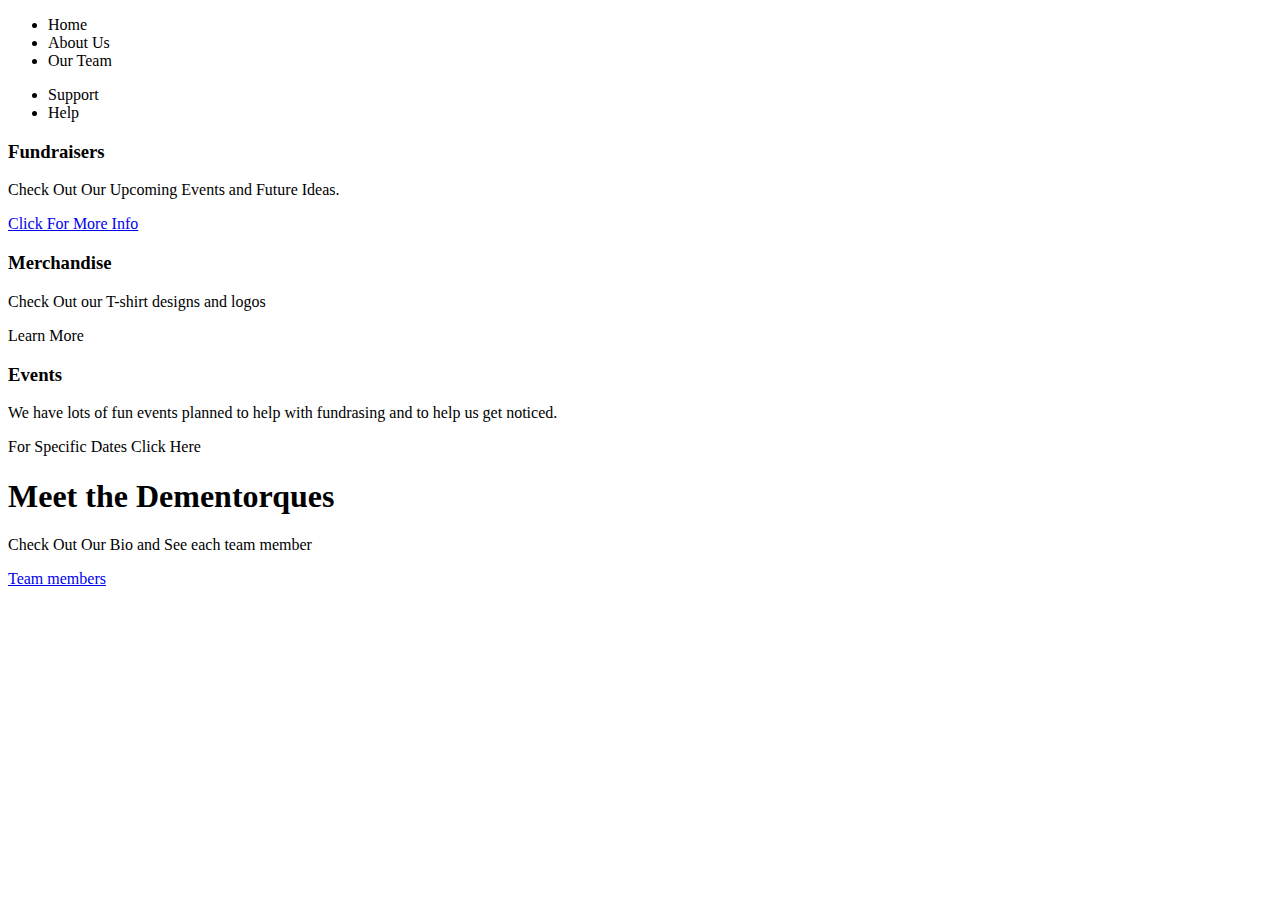
==== index.html @ 8ff1c602 "update index.html" ====
<!DOCTYPE html>
<html>
  <body>
<div class="nav">
  <div class="container">
    <ul>
      <li>Home</li>
      <li>About Us</li>
      <li>Our Team</li>
    </ul>
    
    <ul>
      <li>Support</li>
      <li>Help</li>
    </ul>
  </div>
 </div>
  <div class="jumbotron">
   <div>
<div class="learn-more">
  <div class="container">
    <div>
    <h3>Fundraisers</h3>
    <p>Check Out Our Upcoming Events and Future Ideas.
    <p>
      <a href="#">Click For More Info</a>
    </p>
   </div>
   <div>
     <h3>Merchandise</h3>
     <p>Check Out our T-shirt designs and logos</p>
     <p>
       <a herf="#">Learn More</a>
     </p>
   </div>
   <div>
     <h3>Events</h3>
     <p>We have lots of fun events planned to help with fundrasing and to help us get noticed.</p>
     <p>
       <a herf="#">For Specific Dates Click Here</a>
     </p>
   </div>
  </div>
 </div>
  <div class="container">
    <h1>Meet the Dementorques</h1>
    <p>Check Out Our Bio and See each team member</p>
    <p>
      <a href="#">Team members</a>
    </p>  
  </div>
 </div>
  </body>
</html>
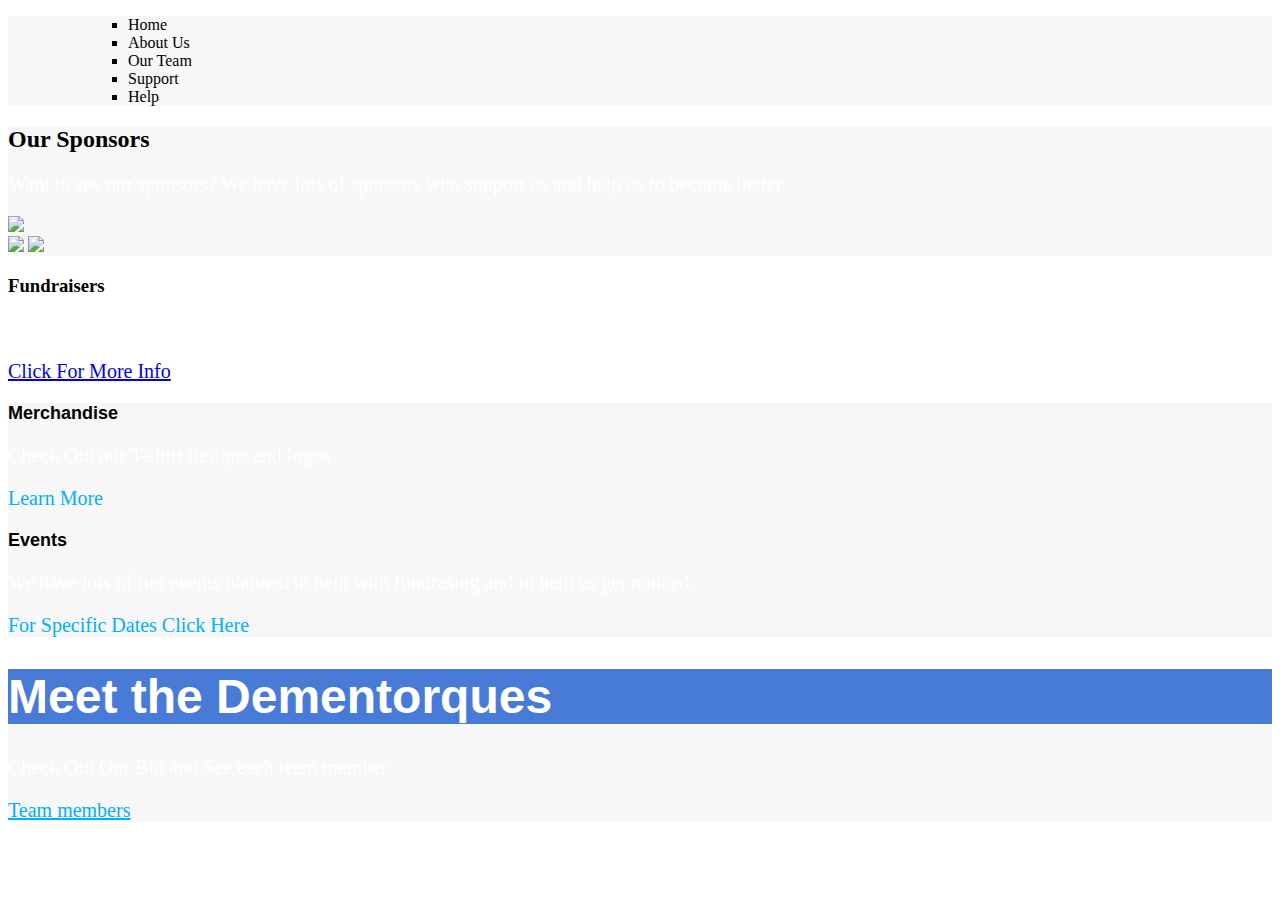
==== commit 64cad74f: "css update" ====
--- a/index.html
+++ b/index.html
@@ -1,8 +1,20 @@
 <!DOCTYPE html>
 <html>
+<head>
+  <title>Dementorques</title>
+  <link rel="stylesheet" type="text/css" href="style.css">
+  <link href="http://s3.amazonaws.com/codecademy-content/courses/ltp/css/shift.css" rel="stylesheet">
+
+  <link rel="stylesheet" href="http://s3.amazonaws.com/codecademy-content/courses/ltp/css/bootstrap.css">
+  <link rel="stylesheet" href="main.css">
+
+</head>
+
   <body>
 <div class="nav">
   <div class="container">
+    <ul class="pull-left">
+      <ul class="pull-right">
     <ul>
       <li>Home</li>
       <li>About Us</li>
@@ -15,10 +27,30 @@
     </ul>
   </div>
  </div>
+
   <div class="jumbotron">
-   <div>
-<div class="learn-more">
-  <div class="container">
+    <div class="Our Sponsors">
+      <div class="container">
+        <h2>Our Sponsors</h2>
+        <p>Want to see our sponsors? We have lots of sponsors who support us and help us to become better.</p>
+
+     <div class="row"
+       <div class="col-md-4">
+       <div class="thumbnail">
+         <img src="http://goo.gl/0sX3jq"
+         <img src="http://goo.gl/an2HXY"
+       </div>
+
+       <div class="col-md-4">
+         <img src="http//goo.gl/Av1pac">
+         <img src="http://goo.gl/0Kd7UO">
+       </div>
+
+       <div class="col-md-4">
+       </div>
+      </div>
+     </div>
+    </div>
     <div>
     <h3>Fundraisers</h3>
     <p>Check Out Our Upcoming Events and Future Ideas.
@@ -26,15 +58,18 @@
       <a href="#">Click For More Info</a>
     </p>
    </div>
-   <div>
-     <h3>Merchandise</h3>
-     <p>Check Out our T-shirt designs and logos</p>
-     <p>
-       <a herf="#">Learn More</a>
-     </p>
-   </div>
-   <div>
-     <h3>Events</h3>
+
+   <div class="col-md-4">
+   <div class="learn-more">
+     <div class="container">
+       <div>
+         <div>
+           <h3>Merchandise</h3>
+           <p>Check Out our T-shirt designs and logos</p>
+           <p><a herf="#">Learn More</a></p>
+        </div>
+        <div>
+        <h3>Events</h3>
      <p>We have lots of fun events planned to help with fundrasing and to help us get noticed.</p>
      <p>
        <a herf="#">For Specific Dates Click Here</a>
--- a/style.css
+++ b/style.css
@@ -0,0 +1,51 @@
+h1 {
+	background-color: #487AD7; 
+}
+
+.header li {
+    color: silver;
+}
+
+.jumbotron p {
+	color: #fff;
+	font-size: 20px; 
+}
+
+.jumbotron h1 {
+	color: #fff;
+	font-size: 48px;
+	font-weight: bold;
+}
+
+.jumbotron h1 {
+    font-family: 'shift',sans-serif;
+}
+.jumbotron a {
+	background-image:http://3.bp.blogspot.com/_D5P-ylPTCUo/TT78oxQHl2I/AAAAAAAAAhQ/j3q3D9fHhdY/s1600/cute%2Brobot.jpg;
+	height: 500px;
+}
+.nav a {
+	color: #5a5a5a;
+	font-size: 11px;
+	font-weight: bold;
+	padding-bottom: 14px;
+	padding-left: 10px;
+	padding-right: 10px;
+	padding-top: 14px;
+	text-transform: uppercase;
+}
+.container {
+	background-color: #f7f7f7;
+}
+.container h3 {
+	font-family: 'shift',sans-serif;
+	font-size: 18px;
+	font-weight: bold;
+}
+.container a {
+	color: #00b0ff;
+}
+
+
+
+ 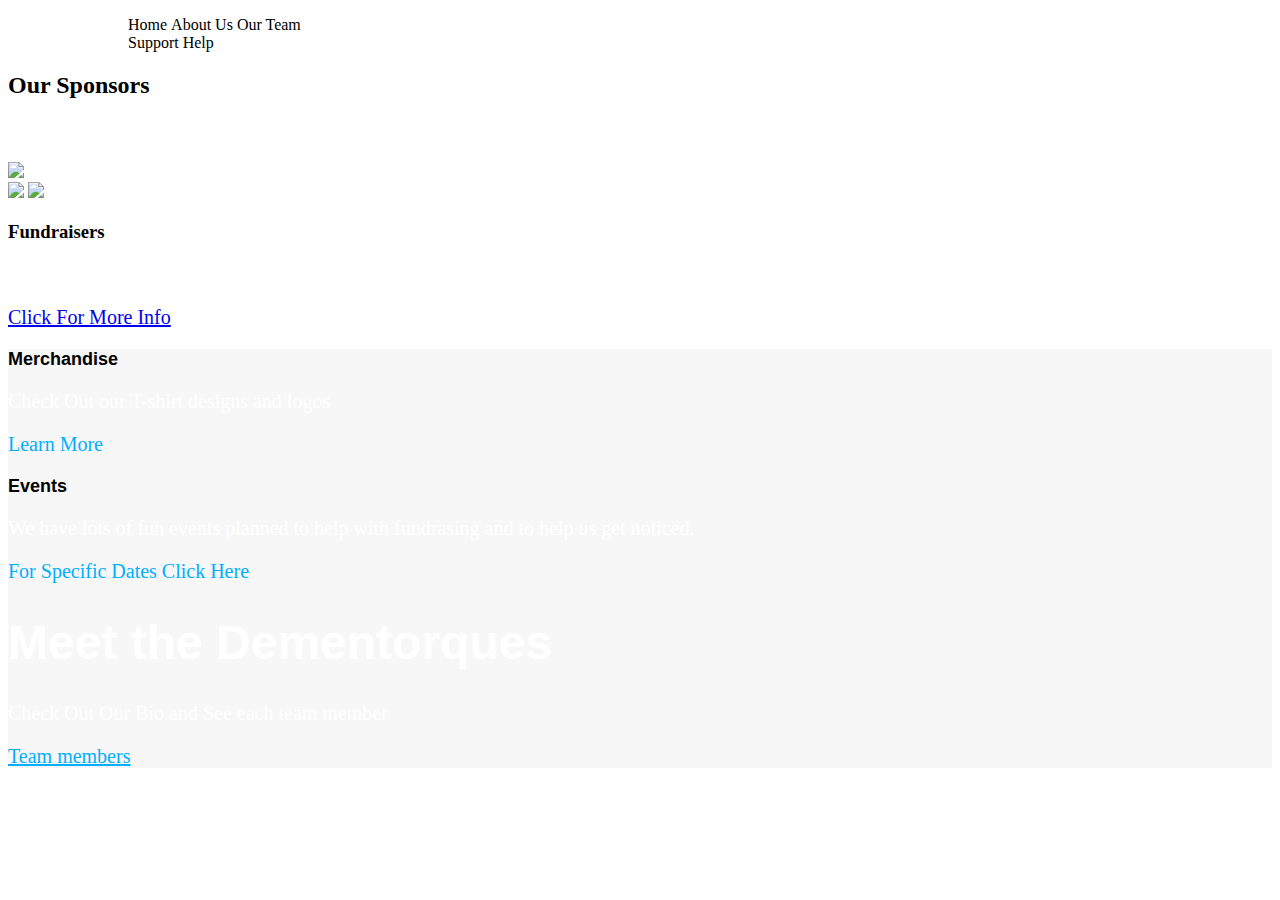
==== commit 8c29ebc8: "css update" ====
--- a/index.html
+++ b/index.html
@@ -29,7 +29,7 @@
  </div>
 
   <div class="jumbotron">
-    <div class="Our Sponsors">
+    <div class="Our-Sponsors">
       <div class="container">
         <h2>Our Sponsors</h2>
         <p>Want to see our sponsors? We have lots of sponsors who support us and help us to become better.</p>
@@ -37,7 +37,7 @@
      <div class="row"
        <div class="col-md-4">
        <div class="thumbnail">
-         <img src="http://goo.gl/0sX3jq"
+         <img src="http://3.bp.blogspot.com/-oVWXNWWFpS8/ULMBdHU2Q9I/AAAAAAAABLY/hDUb9_ULhQg/s1600/hd-cute-husky-puppies-wallpaper-1.jpg"
          <img src="http://goo.gl/an2HXY"
        </div>
 
--- a/style.css
+++ b/style.css
@@ -1,6 +1,3 @@
-h1 {
-	background-color: #487AD7; 
-}
 
 .header li {
     color: silver;
@@ -19,6 +16,9 @@
 
 .jumbotron h1 {
     font-family: 'shift',sans-serif;
+    color: #fff;
+    font-size: 48px;
+    font-weight: bold;
 }
 .jumbotron a {
 	background-image:http://3.bp.blogspot.com/_D5P-ylPTCUo/TT78oxQHl2I/AAAAAAAAAhQ/j3q3D9fHhdY/s1600/cute%2Brobot.jpg;
@@ -28,24 +28,49 @@
 	color: #5a5a5a;
 	font-size: 11px;
 	font-weight: bold;
-	padding-bottom: 14px;
-	padding-left: 10px;
-	padding-right: 10px;
-	padding-top: 14px;
+	padding: 14px 10px;
 	text-transform: uppercase;
 }
-.container {
+.learn-more {
 	background-color: #f7f7f7;
 }
-.container h3 {
+.learn-more h3 {
 	font-family: 'shift',sans-serif;
 	font-size: 18px;
 	font-weight: bold;
 }
-.container a {
+.learn-more a {
 	color: #00b0ff;
+}
+.nav li {
+	display: inline;
+}
+.jumbotron .conatiner {
+	position: relative;
+	top:100px;
+}
+.jumbotron {
+	background-image:url(http://3.bp.blogspot.com/-oVWXNWWFpS8/ULMBdHU2Q9I/AAAAAAAABLY/hDUb9_ULhQg/s1600/hd-cute-husky-puppies-wallpaper-1.jpg);
+	height: 500px;
+	background-repeat: no-repeat;
+	background-size: cover;
+}
+.learn-more p {
+	font-size: 20px;
+	color: #fff;
+}
+.Our-Sponors {
+	background-color: #efefef
+	border-bottom: 1px solid #dbdbdb;
+}
+.Our-Sponors h2 {
+	color: #393c3d
+	font-size: 24px;
+}
+.Our-Sponors p {
+	font-size: 15px;
+	margin-bottom: 13px; 
 }
 
 
-
  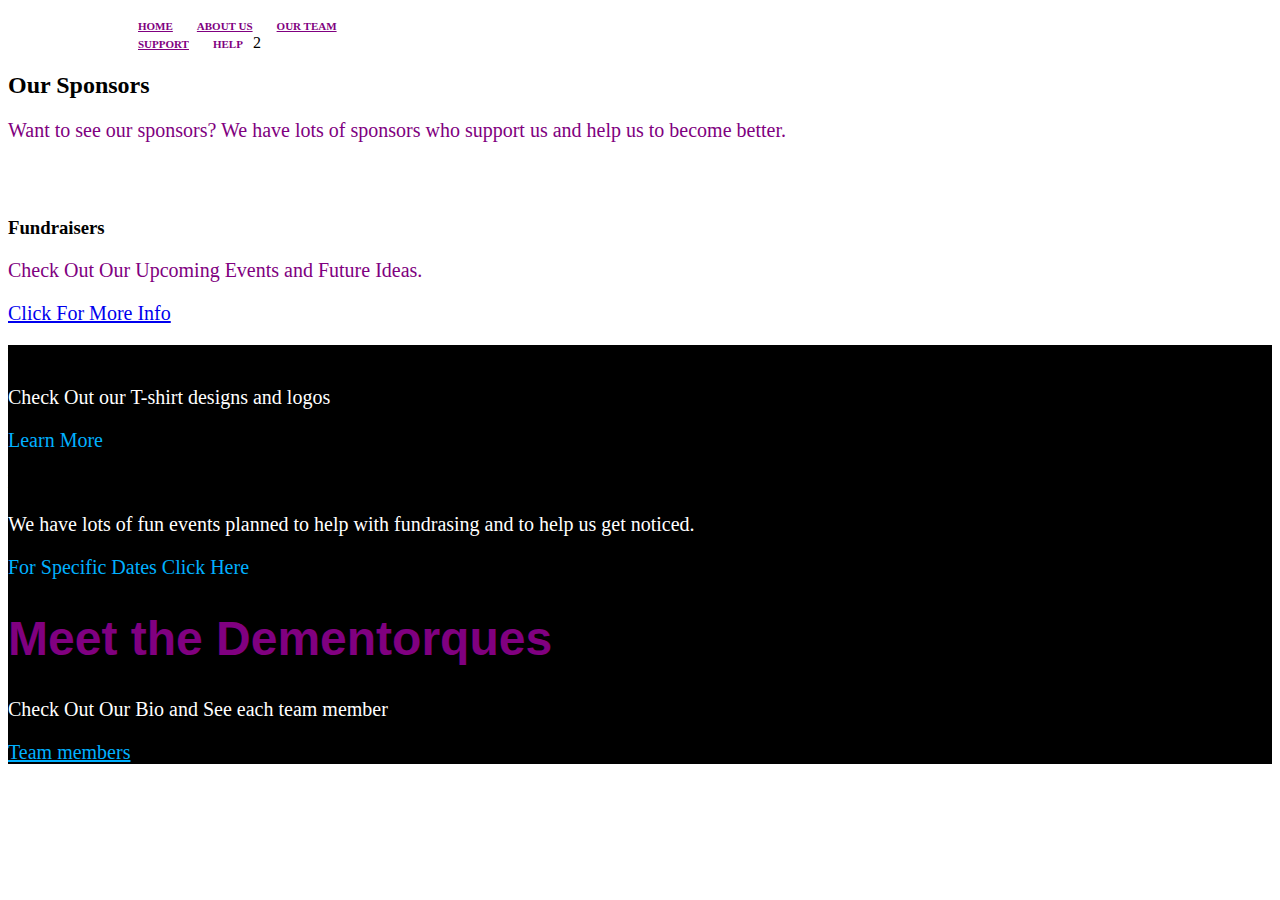
==== commit 3f079ea8: "html update" ====
--- a/index.html
+++ b/index.html
@@ -15,15 +15,15 @@
   <div class="container">
     <ul class="pull-left">
       <ul class="pull-right">
-    <ul>
-      <li>Home</li>
-      <li>About Us</li>
-      <li>Our Team</li>
+    <ul class="nav nav-pills">
+      <li class="active"><a href="#">Home</a></li>
+      <li class="active"><a href="#">About Us</a></li>
+      <li class="active"><a href="#">Our Team</a></li>
     </ul>
     
     <ul>
-      <li>Support</li>
-      <li>Help</li>
+      <li class="active"><a href="#">Support</a></li>
+      <li class="active"><a href"#">Help</a>2</li>
     </ul>
   </div>
  </div>
@@ -37,13 +37,13 @@
      <div class="row"
        <div class="col-md-4">
        <div class="thumbnail">
-         <img src="http://3.bp.blogspot.com/-oVWXNWWFpS8/ULMBdHU2Q9I/AAAAAAAABLY/hDUb9_ULhQg/s1600/hd-cute-husky-puppies-wallpaper-1.jpg"
-         <img src="http://goo.gl/an2HXY"
+         <img src=""
+         <img src=""
        </div>
 
        <div class="col-md-4">
-         <img src="http//goo.gl/Av1pac">
-         <img src="http://goo.gl/0Kd7UO">
+         <img src="">
+         <img src="">
        </div>
 
        <div class="col-md-4">
--- a/style.css
+++ b/style.css
@@ -1,41 +1,40 @@
 
 .header li {
-    color: silver;
+    color: purple;
 }
 
 .jumbotron p {
-	color: #fff;
+	color: purple;
 	font-size: 20px; 
 }
 
 .jumbotron h1 {
-	color: #fff;
+	color: purple;
 	font-size: 48px;
 	font-weight: bold;
 }
 
 .jumbotron h1 {
     font-family: 'shift',sans-serif;
-    color: #fff;
+    color: purple;
     font-size: 48px;
     font-weight: bold;
 }
 .jumbotron a {
-	background-image:http://3.bp.blogspot.com/_D5P-ylPTCUo/TT78oxQHl2I/AAAAAAAAAhQ/j3q3D9fHhdY/s1600/cute%2Brobot.jpg;
-	height: 500px;
+	background-image:
 }
 .nav a {
-	color: #5a5a5a;
+	color: purple;
 	font-size: 11px;
 	font-weight: bold;
 	padding: 14px 10px;
 	text-transform: uppercase;
 }
 .learn-more {
-	background-color: #f7f7f7;
+	background-color: black;
 }
 .learn-more h3 {
-	font-family: 'shift',sans-serif;
+	font-family: 'audiowide',display;
 	font-size: 18px;
 	font-weight: bold;
 }
@@ -50,7 +49,7 @@
 	top:100px;
 }
 .jumbotron {
-	background-image:url(http://3.bp.blogspot.com/-oVWXNWWFpS8/ULMBdHU2Q9I/AAAAAAAABLY/hDUb9_ULhQg/s1600/hd-cute-husky-puppies-wallpaper-1.jpg);
+	background-image:url(http://girlfromthehills.files.wordpress.com/2010/01/stars.gif);
 	height: 500px;
 	background-repeat: no-repeat;
 	background-size: cover;
